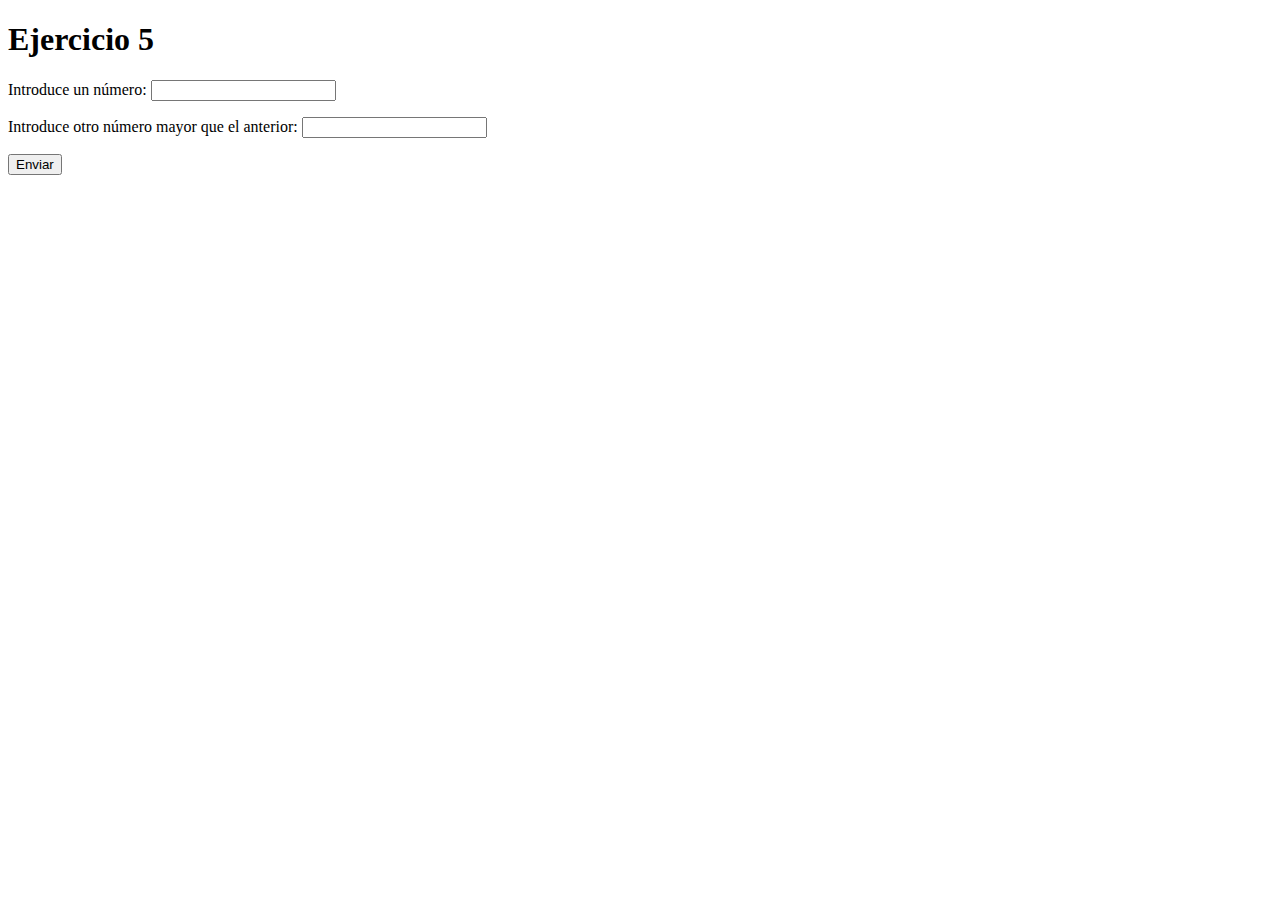
==== Ejercicios de práctica/ejercicios/rangos-de-numeros.html @ e833b340 "Ejercicios sencillos de práctica con php" ====
<!DOCTYPE html>
<html lang="es">
<head>
    <meta charset="UTF-8">
    <title>Ejercicio Practica 5</title>
    <meta name="viewport" content="width=device-width,initial-scale=1,0">
</head>
<body>
    <h1>Ejercicio 5</h1>
    <form method="post" action="ejercicio5.php">
        <p> <!--Se incluye en un párrafo para no usar css, ya que en esta práctica no es el objetivo-->
            <label for="num1"> Introduce un número: </label>
            <input id="num1" type="number" name="num1">
        </p>
        <p>
            <label for="num2"> Introduce otro número mayor que el anterior: </label>
            <input id="num2" type="number" name="num2">
        </p>
        <button type="submit">Enviar</button>
    </form>
</body>
</html>
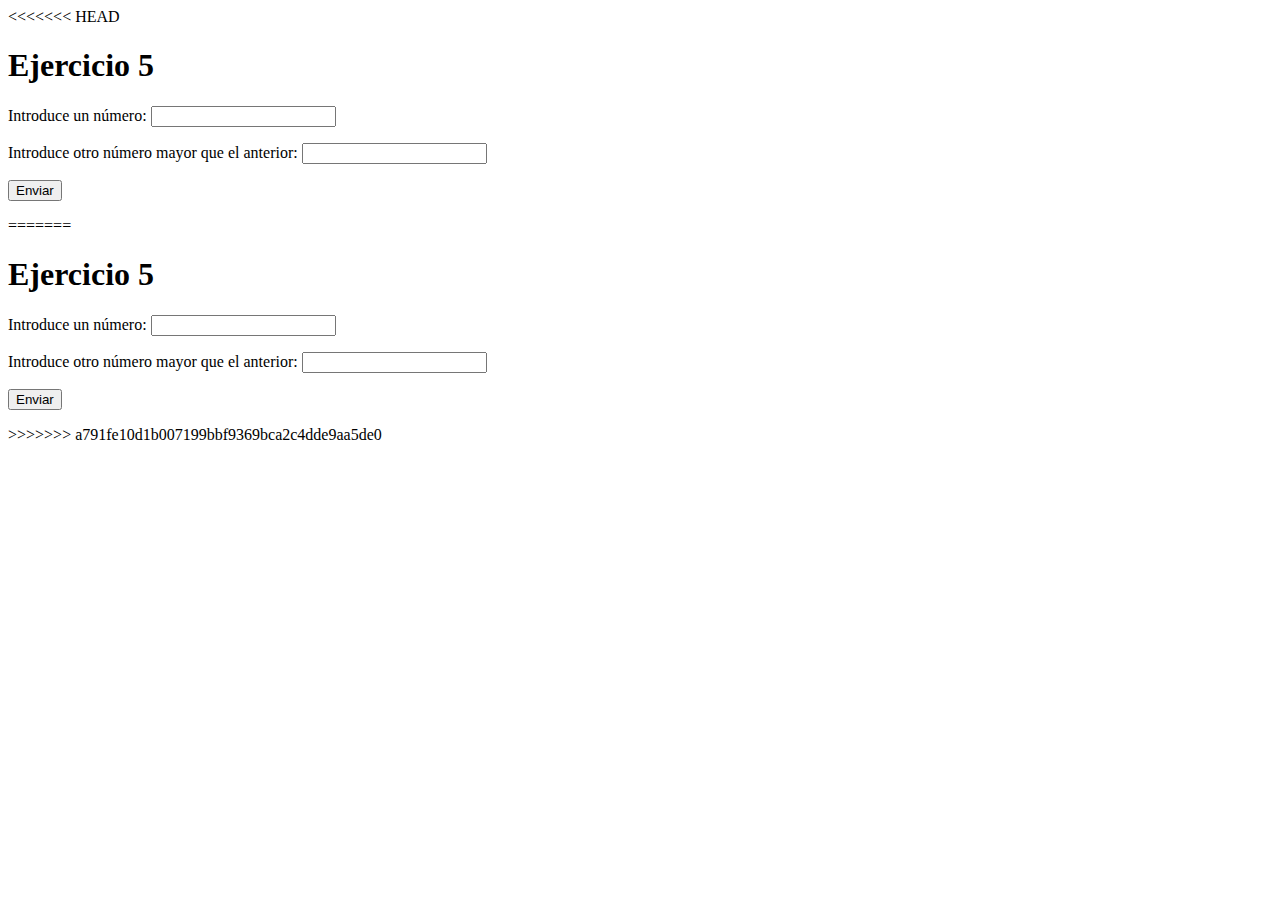
==== commit 88d9ad52: "Subida archivos curso PHP" ====
--- a/Ejercicios de práctica/ejercicios/rangos-de-numeros.html
+++ b/Ejercicios de práctica/ejercicios/rangos-de-numeros.html
@@ -1,22 +1,47 @@
-<!DOCTYPE html>
-<html lang="es">
-<head>
-    <meta charset="UTF-8">
-    <title>Ejercicio Practica 5</title>
-    <meta name="viewport" content="width=device-width,initial-scale=1,0">
-</head>
-<body>
-    <h1>Ejercicio 5</h1>
-    <form method="post" action="ejercicio5.php">
-        <p> <!--Se incluye en un párrafo para no usar css, ya que en esta práctica no es el objetivo-->
-            <label for="num1"> Introduce un número: </label>
-            <input id="num1" type="number" name="num1">
-        </p>
-        <p>
-            <label for="num2"> Introduce otro número mayor que el anterior: </label>
-            <input id="num2" type="number" name="num2">
-        </p>
-        <button type="submit">Enviar</button>
-    </form>
-</body>
-</html>
+<<<<<<< HEAD
+<!DOCTYPE html>
+<html lang="es">
+<head>
+    <meta charset="UTF-8">
+    <title>Ejercicio Practica 5</title>
+    <meta name="viewport" content="width=device-width,initial-scale=1,0">
+</head>
+<body>
+    <h1>Ejercicio 5</h1>
+    <form method="post" action="ejercicio5.php">
+        <p> <!--Se incluye en un párrafo para no usar css, ya que en esta práctica no es el objetivo-->
+            <label for="num1"> Introduce un número: </label>
+            <input id="num1" type="number" name="num1">
+        </p>
+        <p>
+            <label for="num2"> Introduce otro número mayor que el anterior: </label>
+            <input id="num2" type="number" name="num2">
+        </p>
+        <button type="submit">Enviar</button>
+    </form>
+</body>
+</html>
+=======
+<!DOCTYPE html>
+<html lang="es">
+<head>
+    <meta charset="UTF-8">
+    <title>Ejercicio Practica 5</title>
+    <meta name="viewport" content="width=device-width,initial-scale=1,0">
+</head>
+<body>
+    <h1>Ejercicio 5</h1>
+    <form method="post" action="ejercicio5.php">
+        <p> <!--Se incluye en un párrafo para no usar css, ya que en esta práctica no es el objetivo-->
+            <label for="num1"> Introduce un número: </label>
+            <input id="num1" type="number" name="num1">
+        </p>
+        <p>
+            <label for="num2"> Introduce otro número mayor que el anterior: </label>
+            <input id="num2" type="number" name="num2">
+        </p>
+        <button type="submit">Enviar</button>
+    </form>
+</body>
+</html>
+>>>>>>> a791fe10d1b007199bbf9369bca2c4dde9aa5de0
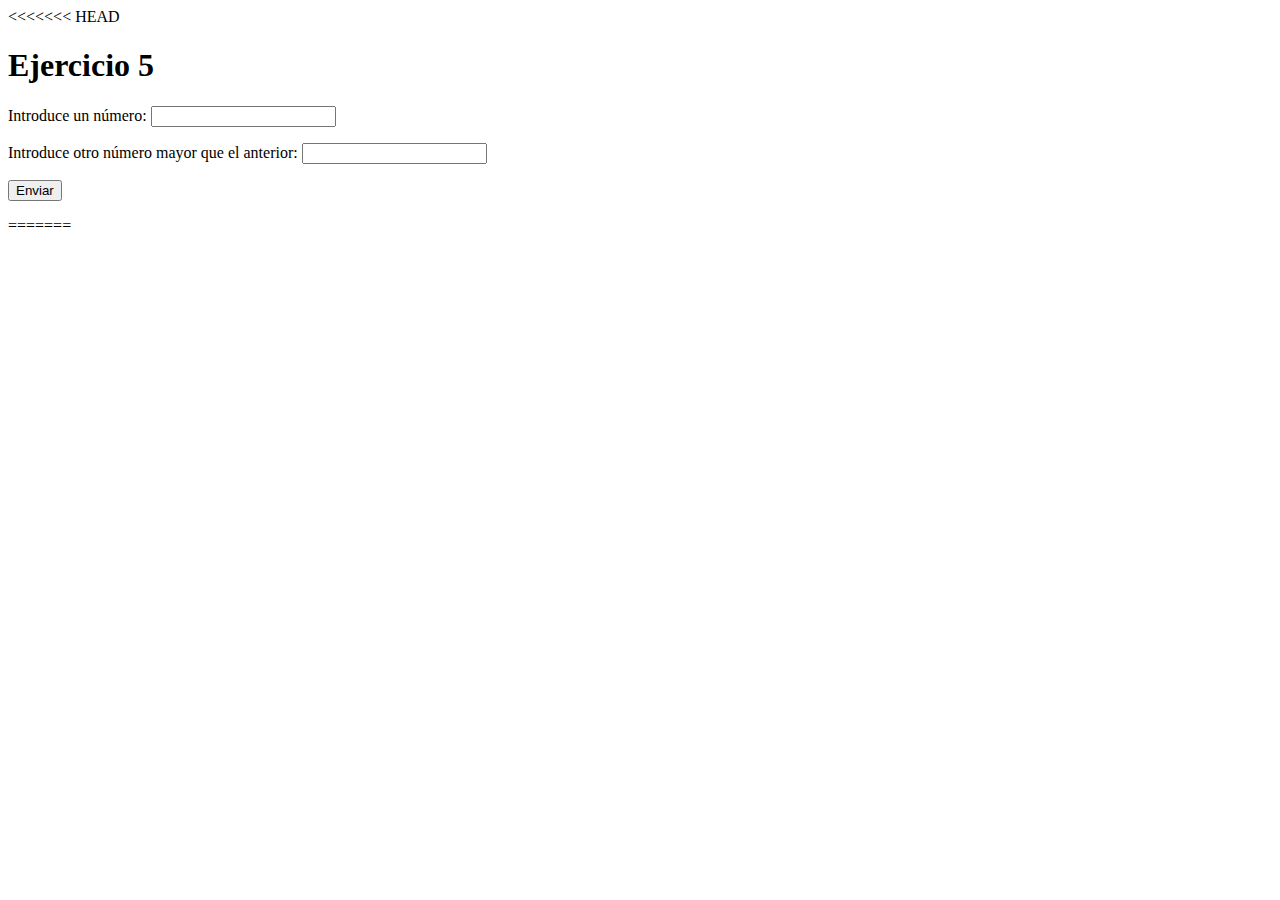
==== commit 29284cb8: "Ejercicio validaciones y lecciones con ficheros y directorios" ====
--- a/Ejercicios de práctica/ejercicios/rangos-de-numeros.html
+++ b/Ejercicios de práctica/ejercicios/rangos-de-numeros.html
@@ -22,26 +22,4 @@
 </body>
 </html>
 =======
-<!DOCTYPE html>
-<html lang="es">
-<head>
-    <meta charset="UTF-8">
-    <title>Ejercicio Practica 5</title>
-    <meta name="viewport" content="width=device-width,initial-scale=1,0">
-</head>
-<body>
-    <h1>Ejercicio 5</h1>
-    <form method="post" action="ejercicio5.php">
-        <p> <!--Se incluye en un párrafo para no usar css, ya que en esta práctica no es el objetivo-->
-            <label for="num1"> Introduce un número: </label>
-            <input id="num1" type="number" name="num1">
-        </p>
-        <p>
-            <label for="num2"> Introduce otro número mayor que el anterior: </label>
-            <input id="num2" type="number" name="num2">
-        </p>
-        <button type="submit">Enviar</button>
-    </form>
-</body>
-</html>
->>>>>>> a791fe10d1b007199bbf9369bca2c4dde9aa5de0
+
